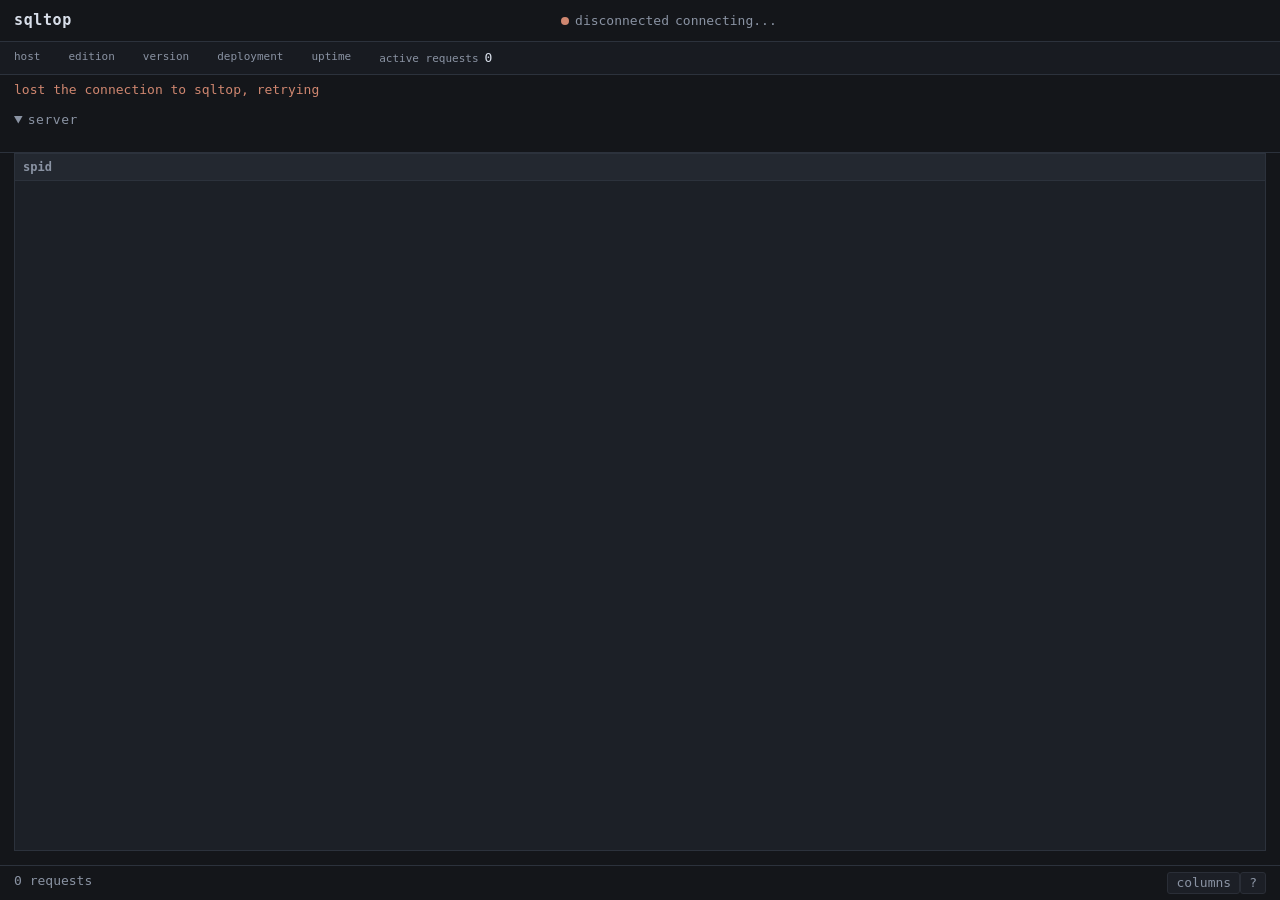
==== internal/web/assets/index.html @ 3b71ff74 "Add the four single-key commands: save, pause, frequency, help Four keys, in the spirit of top and o" ====
<!DOCTYPE html>
<html lang="en">
<head>
<meta charset="utf-8">
<meta name="viewport" content="width=device-width, initial-scale=1">
<title>sqltop</title>
<!-- An inline icon, so the browser never asks for /favicon.ico. Without it
     every page load put two "401 Unauthorized" lines in the console: the
     favicon request carries no token, and every route on this server
     requires one by design. Answering it outside the authentication wrapper
     would have been the wrong fix, since a single unauthenticated route is
     exactly what TestEveryRouteRequiresTheToken exists to prevent. Not
     asking is better than answering. -->
<link rel="icon" href="data:image/svg+xml,%3Csvg xmlns='http://www.w3.org/2000/svg' viewBox='0 0 16 16'%3E%3Crect width='16' height='16' rx='3' fill='%2314161a'/%3E%3Crect x='3' y='9' width='2' height='4' fill='%236fb3d2'/%3E%3Crect x='7' y='5' width='2' height='8' fill='%238fbf7f'/%3E%3Crect x='11' y='7' width='2' height='6' fill='%23d08770'/%3E%3C/svg%3E">
<link rel="stylesheet" href="style.css">
</head>
<body>

<header>
  <h1>sqltop</h1>
  <div class="conn">
    <span id="dot" class="dot" aria-hidden="true"></span>
    <span id="connState" role="status" aria-live="polite">disconnected</span>
    <span id="instance">connecting...</span>
  </div>
  <div id="build" class="build"></div>
</header>

<!-- The instance identity of spec section 6's first row: read once at
     connection and shown above everything else, because every other number
     on this page is meaningless without knowing which server produced it.
     Each item is hidden until it has a value rather than showing an empty
     label, so a source that cannot answer one of them leaves no gap. -->
<dl id="serverInfo" class="serverInfo">
  <div class="si" id="siHost" hidden><dt>host</dt><dd id="infoHost"></dd></div>
  <div class="si" id="siEdition" hidden><dt>edition</dt><dd id="infoEdition"></dd></div>
  <div class="si" id="siVersion" hidden><dt>version</dt><dd id="infoVersion"></dd></div>
  <div class="si" id="siDeployment" hidden><dt>deployment</dt><dd id="infoDeployment"></dd></div>
  <div class="si" id="siUptime" hidden><dt>uptime</dt><dd id="infoUptime"></dd></div>
  <div class="si"><dt>active requests</dt><dd id="infoRequests">0</dd></div>
</dl>

<p id="message" class="message" role="status" aria-live="polite"></p>

<details id="dashboard" class="dashboard" open>
  <summary>server<span id="dashSpan" class="dashSpan"></span></summary>
  <div id="dashBody" class="dashBody"></div>
</details>

<div class="gridScroll">
  <table id="grid" aria-describedby="rowCount">
    <caption class="visually-hidden">Active requests on the connected instance</caption>
    <thead>
      <tr id="gridHead"><th scope="col">spid</th></tr>
      <tr id="gridFilter"></tr>
    </thead>
    <tbody id="gridBody"></tbody>
  </table>
</div>

<footer id="statusBar">
  <span id="rowCount">0 requests</span>
  <span id="seq"></span>
  <span id="cost"></span>
  <span id="notice" class="notice" role="status" aria-live="polite"></span>
  <span id="rate"></span>
  <span id="pauseMark" class="pauseMark" hidden>paused</span>
  <button type="button" id="colsBtn" class="barBtn">columns</button>
  <button type="button" id="helpBtn" class="barBtn">?</button>
</footer>

<dialog id="helpDialog" class="panel">
  <form method="dialog">
    <h2>commands</h2>
    <dl id="helpList" class="helpList"></dl>
    <menu><button value="close">close</button></menu>
  </form>
</dialog>

<!-- Visibility only. The order is changed by dragging a heading, which is
     the gesture people try first, and a list that reshuffled itself under
     the pointer while boxes were being ticked would be worse than one that
     does not follow. -->
<dialog id="colDialog" class="panel">
  <form method="dialog">
    <h2>columns</h2>
    <div id="colList" class="colList"></div>
    <menu>
      <button type="button" id="colSave">save to sqltop.yaml</button>
      <button value="close">close</button>
    </menu>
  </form>
</dialog>

<script src="app.js"></script>
</body>
</html>
---- internal/web/assets/style.css ----
:root {
  color-scheme: dark;
  --bg: #14161a;
  --panel: #1c2027;
  --line: #2c323c;
  --fg: #d8dee9;
  --dim: #8a93a3;
  --accent: #6fb3d2;
  --warn: #d08770;
  --ok: #8fbf7f;
}

* { box-sizing: border-box; }

/* One viewport-high column: the grid takes whatever the header, the server
   information, the dashboard and the status bar leave it, and gets it back
   when the dashboard is collapsed. The grid used to be a fixed 78vh, which
   was right when it was the only thing on the page and became wrong the
   moment a dashboard sat above it: the whole page scrolled, so the status
   bar left the screen and the sticky column headers stuck to a viewport
   that was no longer where the table was. */
body {
  margin: 0;
  height: 100vh;
  display: flex;
  flex-direction: column;
  overflow: hidden;
  background: var(--bg);
  color: var(--fg);
  font: 13px/1.4 ui-monospace, "JetBrains Mono", "Cascadia Mono", Consolas, monospace;
}

header, .serverInfo, .message, #statusBar { flex: none; }

/* On a window too short for both, the dashboard is what gives way: it
   scrolls inside itself rather than squeezing the grid out of existence.
   min-height: 0 is what lets it shrink at all, and the grid's own
   min-height below is what it shrinks in favour of. Measured on a 493 px
   viewport, where without this pair the grid rendered at exactly zero
   pixels and the page looked like it had lost its table. */
.dashboard { flex: 0 1 auto; overflow: auto; min-height: 0; }

header {
  display: flex;
  align-items: baseline;
  justify-content: space-between;
  padding: 10px 14px;
  border-bottom: 1px solid var(--line);
}

h1 { font-size: 15px; margin: 0; font-weight: 600; letter-spacing: .04em; }

.conn { display: flex; align-items: center; gap: 6px; color: var(--dim); }
.dot { width: 8px; height: 8px; border-radius: 50%; background: var(--warn); }
.dot.live { background: var(--ok); }

.build { color: var(--dim); font-size: 11px; }

.message { margin: 6px 14px; color: var(--warn); min-height: 1.4em; }

/* The instance identity, above everything else: spec section 6's first row.
   A <dl> because that is what a list of labelled values is, and a screen
   reader reads the pairing for free. */
.serverInfo {
  display: flex;
  flex-wrap: wrap;
  gap: 4px 22px;
  margin: 0;
  padding: 7px 14px;
  border-bottom: 1px solid var(--line);
  background: #181b21;
}
.si { display: flex; align-items: baseline; gap: 6px; }
.serverInfo dt { color: var(--dim); font-size: 11px; }
.serverInfo dd { margin: 0; font-variant-numeric: tabular-nums; }

.dashboard { border-bottom: 1px solid var(--line); }
.dashboard > summary {
  cursor: pointer;
  padding: 6px 14px;
  color: var(--dim);
  letter-spacing: .04em;
  user-select: none;
}
.dashboard > summary:hover { color: var(--fg); }
.dashSpan { color: #5f6773; }

.dashBody {
  display: flex;
  flex-wrap: wrap;
  gap: 14px 26px;
  padding: 4px 14px 12px;
}
/* Each group folds on its own, so a dashboard can be trimmed to the two
   groups that matter today rather than only all or nothing. */
.figGroup > summary {
  cursor: pointer;
  margin: 0 0 5px;
  font-size: 11px;
  font-weight: 600;
  color: var(--dim);
  letter-spacing: .05em;
  user-select: none;
}
.figGroup > summary:hover { color: var(--fg); }
/* A collapsed group keeps its title in the row rather than collapsing to
   nothing, so the flex row does not reflow into a different shape. */
.figGroup:not([open]) { align-self: flex-start; }
.figTiles { display: flex; flex-wrap: wrap; gap: 6px; }

/* Fixed tile width: the values change every second, and a tile that
   resizes itself around its own number makes the whole dashboard twitch. */
.tile {
  width: 132px;
  padding: 5px 7px 3px;
  background: var(--panel);
  border: 1px solid var(--line);
  border-radius: 2px;
}
.tileLabel { display: block; font-size: 10px; color: var(--dim); white-space: nowrap; overflow: hidden; text-overflow: ellipsis; }
.tileValue { display: block; font-size: 15px; font-variant-numeric: tabular-nums; line-height: 1.3; }
.tileValue.na { font-size: 13px; color: var(--dim); font-style: italic; }

.spark { display: block; width: 100%; height: 20px; }
.spark polyline { fill: none; stroke: var(--accent); stroke-width: 1.2; vector-effect: non-scaling-stroke; }

/* Visually hidden but still read by a screen reader, for the table caption. */
.visually-hidden {
  position: absolute;
  width: 1px;
  height: 1px;
  overflow: hidden;
  clip: rect(0, 0, 0, 0);
  white-space: nowrap;
}

.gridScroll {
  margin: 0 14px 14px;
  /* flex: 1 1 0 takes what is left, and the min-height is a floor rather
     than the 0 a shrinkable flex item would otherwise need: the grid is the
     point of this page and it never disappears, however short the window or
     however much the dashboard wants. */
  flex: 1 1 0;
  min-height: 160px;
  overflow: auto;
  border: 1px solid var(--line);
  background: var(--panel);
}
#grid { border-collapse: collapse; width: max-content; min-width: 100%; font-size: 12px; }
#grid th {
  position: sticky;
  top: 0;
  background: #232830;
  color: var(--dim);
  text-align: left;
  font-weight: 600;
  padding: 5px 8px;
  border-bottom: 1px solid var(--line);
  white-space: nowrap;
  z-index: 1;
}
/* Fixed height: the virtualisation in app.js needs it to compute the window. */
#grid td { padding: 0 8px; height: 22px; border-bottom: 1px solid #22262d; white-space: nowrap; overflow: hidden; }
#grid tbody tr { height: 22px; }
#grid tbody tr:hover { background: #232830; }
#grid tbody tr.sel { background: #2d3a44; }

#statusBar {
  display: flex;
  justify-content: space-between;
  padding: 6px 14px;
  color: var(--dim);
  border-top: 1px solid var(--line);
}

/* The filter row sticks below the header row rather than under the top of
   the scroll box, hence the offset: it is the height of one header row. */
#gridFilter th { top: 27px; padding: 2px 3px; z-index: 1; }

.sortBtn {
  all: unset;
  cursor: pointer;
  display: block;
  width: 100%;
  white-space: nowrap;
}
.sortBtn:hover { color: var(--fg); }
.sortBtn:focus-visible { outline: 1px solid var(--accent); }
.sortMark { color: var(--accent); }

/* The clear button sits inside the box rather than beside it, so a column
   does not get wider the moment it is filtered. */
.filterWrap { position: relative; display: block; }
.filterClear {
  all: unset;
  position: absolute;
  right: 2px;
  top: 50%;
  transform: translateY(-50%);
  width: 14px;
  height: 14px;
  line-height: 14px;
  text-align: center;
  border-radius: 2px;
  cursor: pointer;
  color: var(--dim);
  font-size: 13px;
}
.filterClear:hover { color: var(--fg); background: #2b323c; }
.filterClear:focus-visible { outline: 1px solid var(--accent); }

.filterBox {
  width: 100%;
  min-width: 0;
  box-sizing: border-box;
  background: #1b1f26;
  border: 1px solid var(--line);
  border-radius: 2px;
  color: var(--fg);
  font: inherit;
  font-size: 11px;
  padding: 1px 4px;
}
.filterBox.on { padding-right: 17px; }
.filterBox::placeholder { color: #555c68; }
.filterBox:focus { outline: none; border-color: var(--accent); }
/* An active filter is visible without reading it, so a grid that looks
   empty is never a mystery. */
.filterBox.on { border-color: var(--accent); background: #1d2630; }

/* Formatters used by the grid cells. */
.badge {
  display: inline-block;
  padding: 0 5px;
  border-radius: 2px;
  font-size: 11px;
  background: #2b323c;
  color: var(--dim);
}
.badge.lck { background: #4a2f2b; color: #e8a08a; }
.badge.io  { background: #2f3d4a; color: #8ab6d6; }
.badge.cx  { background: #423a2a; color: #d6bb8a; }

.sqlcell { color: #9aa7b8; overflow: hidden; text-overflow: ellipsis; }
.blocked { color: var(--warn); }
.num { font-variant-numeric: tabular-nums; text-align: right; display: block; }
.na { color: var(--dim); font-style: italic; }

.barBtn {
  background: #1c1f26;
  color: inherit;
  border: 1px solid #2a2e37;
  border-radius: 3px;
  padding: 1px 8px;
  font: inherit;
  cursor: pointer;
}
.barBtn:hover { background: #262a33; }
/* Pushes both buttons to the right end of the bar. */
#colsBtn { margin-left: auto; }

/* The column being dragged onto, so the drop is not a guess. */
th.dropTarget { box-shadow: inset 2px 0 0 #6fb3d2; }

.panel {
  background: #14161a;
  color: #d7dae0;
  border: 1px solid #2a2e37;
  border-radius: 4px;
  padding: 14px 18px;
  font: inherit;
}
.panel::backdrop { background: rgba(0, 0, 0, 0.55); }
.panel h2 { margin: 0 0 10px; font-size: 13px; font-weight: 600; }
.panel menu { display: flex; gap: 8px; margin: 12px 0 0; padding: 0; }
.panel button {
  background: #1c1f26;
  color: inherit;
  border: 1px solid #2a2e37;
  border-radius: 3px;
  padding: 3px 10px;
  font: inherit;
  cursor: pointer;
}
.panel button:hover { background: #262a33; }

.colList {
  display: grid;
  grid-template-columns: repeat(2, minmax(150px, 1fr));
  gap: 2px 18px;
  max-height: 60vh;
  overflow-y: auto;
}
.colItem { display: flex; align-items: center; gap: 6px; cursor: pointer; }

.pauseMark {
  background: #d08770;
  color: #14161a;
  border-radius: 3px;
  padding: 0 6px;
  font-weight: 600;
}
.helpList { display: grid; grid-template-columns: auto 1fr; gap: 4px 14px; margin: 0; }
.helpList dt { font-family: ui-monospace, SFMono-Regular, Menlo, monospace; color: #6fb3d2; }
.helpList dd { margin: 0; }

.notice { color: #8fbf7f; }
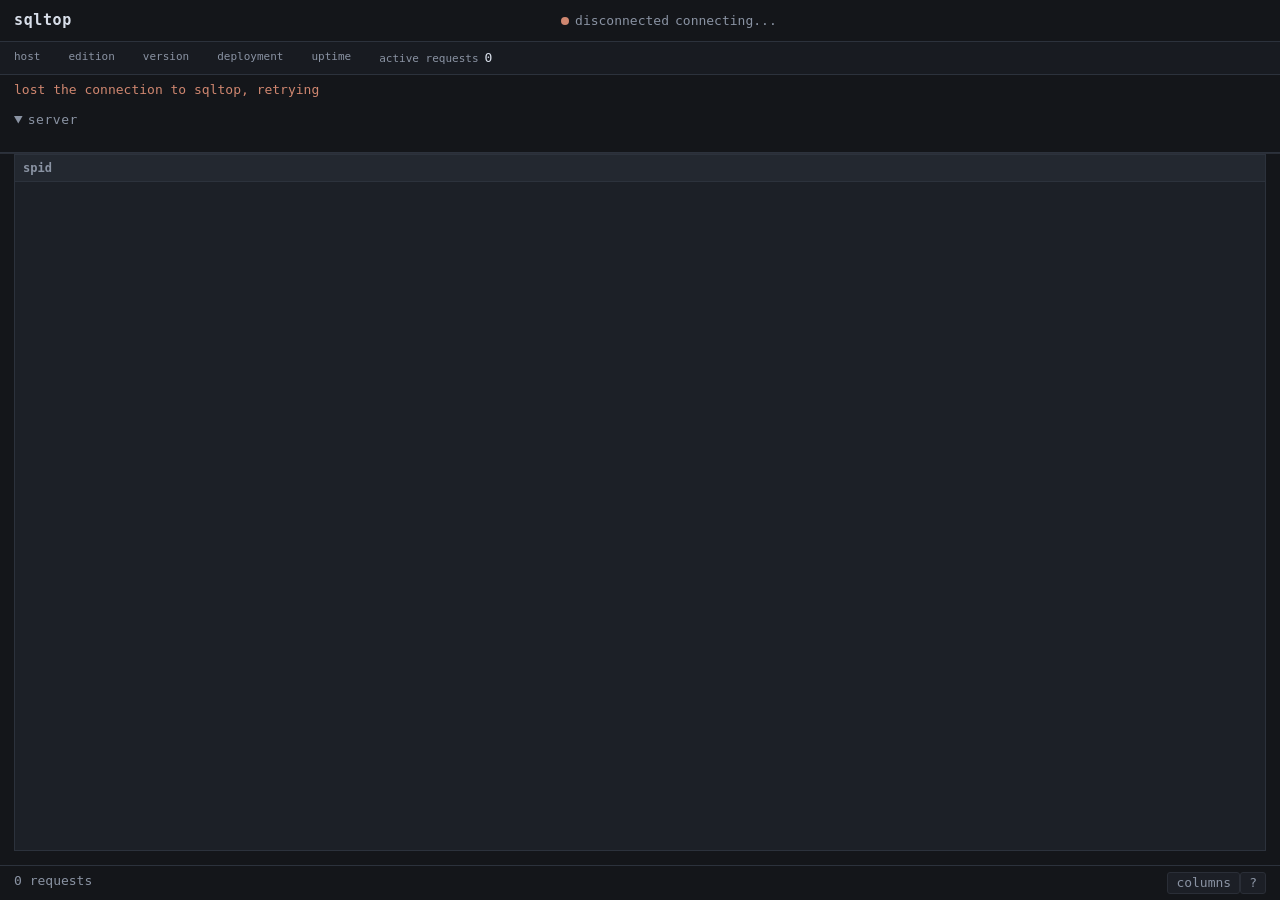
==== commit 36599c0a: "Add the blocking, sessions, transactions and log views Four windows, and only three of them cost a q" ====
--- a/internal/web/assets/index.html
+++ b/internal/web/assets/index.html
@@ -47,6 +47,8 @@
   <div id="dashBody" class="dashBody"></div>
 </details>
 
+<nav id="tabs" class="tabs" aria-label="views"></nav>
+
 <div class="gridScroll">
   <table id="grid" aria-describedby="rowCount">
     <caption class="visually-hidden">Active requests on the connected instance</caption>
@@ -57,6 +59,14 @@
     <tbody id="gridBody"></tbody>
   </table>
 </div>
+
+<!-- The three views that are not projections of the retention window. Each
+     is filled on demand while its tab is open and left alone otherwise, so
+     the queries behind them, one of which walks the whole lock manager, run
+     only while somebody is reading the answer. -->
+<div class="listScroll" id="panel-sessions" hidden></div>
+<div class="listScroll" id="panel-transactions" hidden></div>
+<div class="listScroll" id="panel-logs" hidden></div>
 
 <footer id="statusBar">
   <span id="rowCount">0 requests</span>
@@ -71,6 +81,8 @@
 
 <dialog id="helpDialog" class="panel">
   <form method="dialog">
+    <h2>views</h2>
+    <dl id="helpViews" class="helpList"></dl>
     <h2>commands</h2>
     <dl id="helpList" class="helpList"></dl>
     <menu><button value="close">close</button></menu>
@@ -83,7 +95,7 @@
      does not follow. -->
 <dialog id="colDialog" class="panel">
   <form method="dialog">
-    <h2>columns</h2>
+    <h2>columns of <span id="colWhich"></span></h2>
     <div id="colList" class="colList"></div>
     <menu>
       <button type="button" id="colSave">save to sqltop.yaml</button>
--- a/internal/web/assets/style.css
+++ b/internal/web/assets/style.css
@@ -305,3 +305,35 @@
 .helpList dd { margin: 0; }
 
 .notice { color: #8fbf7f; }
+
+.tabs { flex: none; display: flex; gap: 2px; padding: 0 10px; border-bottom: 1px solid #2a2e37; }
+.tabs button {
+  background: none;
+  color: #9aa1ad;
+  border: 1px solid transparent;
+  border-bottom: none;
+  border-radius: 3px 3px 0 0;
+  padding: 3px 12px;
+  font: inherit;
+  cursor: pointer;
+}
+.tabs button:hover { color: #d7dae0; }
+.tabs button.on { background: #1c1f26; border-color: #2a2e37; color: #d7dae0; }
+.tabs .tabKey { color: #6fb3d2; margin-left: 6px; }
+
+.listScroll { flex: 1 1 auto; overflow: auto; padding: 0 10px 10px; }
+.listTable { border-collapse: collapse; width: max-content; min-width: 100%; font-size: 12px; }
+.listTable th {
+  position: sticky;
+  top: 0;
+  background: #1c1f26;
+  text-align: left;
+  font-weight: 600;
+  padding: 4px 8px;
+  border-bottom: 1px solid #2a2e37;
+  white-space: nowrap;
+}
+.listTable td { padding: 0 8px; height: 22px; border-bottom: 1px solid #22262d; white-space: nowrap; }
+.listTable tbody tr:hover { background: #232830; }
+.listTable td.empty, .listError { color: #7a828e; padding: 10px 8px; }
+.listHeading { font-size: 12px; font-weight: 600; margin: 16px 0 6px; color: #9aa1ad; }
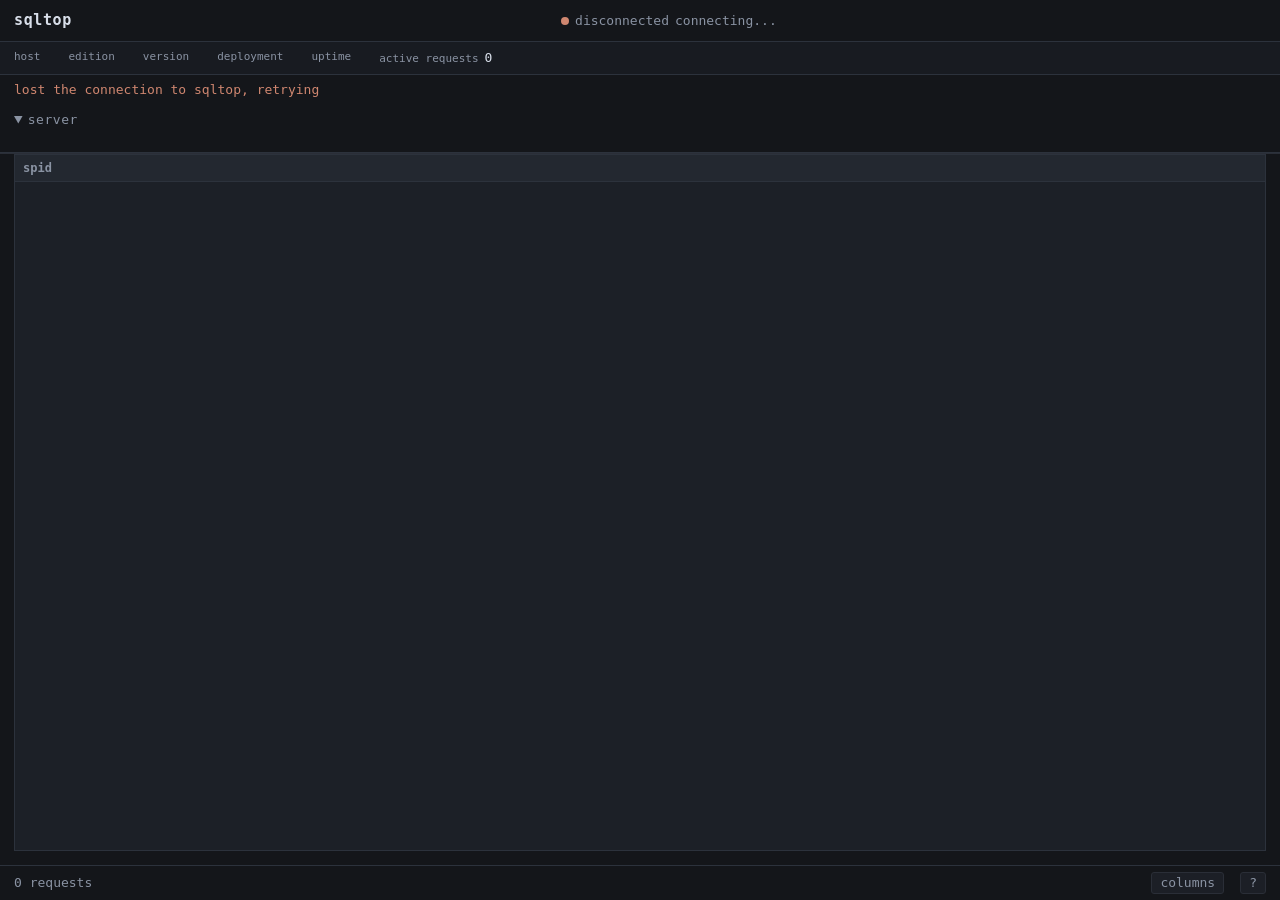
==== commit fd6371e8: "Draw the cells the column rename blanked, and put the keys on the page Three things a person looking" ====
--- a/internal/web/assets/index.html
+++ b/internal/web/assets/index.html
@@ -47,7 +47,7 @@
   <div id="dashBody" class="dashBody"></div>
 </details>
 
-<nav id="tabs" class="tabs" aria-label="views"></nav>
+<nav id="tabs" class="tabs" aria-label="views and commands"></nav>
 
 <div class="gridScroll">
   <table id="grid" aria-describedby="rowCount">
--- a/internal/web/assets/style.css
+++ b/internal/web/assets/style.css
@@ -165,9 +165,14 @@
 #grid tbody tr:hover { background: #232830; }
 #grid tbody tr.sel { background: #2d3a44; }
 
+/* space-between spread the items evenly while there were three of them and
+   crammed them against each other the moment a button on the right claimed
+   the slack. An explicit gap spaces them, and the button's own margin is
+   what pushes it to the far end. */
 #statusBar {
   display: flex;
-  justify-content: space-between;
+  align-items: center;
+  gap: 16px;
   padding: 6px 14px;
   color: var(--dim);
   border-top: 1px solid var(--line);
@@ -306,7 +311,7 @@
 
 .notice { color: #8fbf7f; }
 
-.tabs { flex: none; display: flex; gap: 2px; padding: 0 10px; border-bottom: 1px solid #2a2e37; }
+.tabs { flex: none; display: flex; align-items: center; gap: 2px; padding: 0 10px; border-bottom: 1px solid #2a2e37; }
 .tabs button {
   background: none;
   color: #9aa1ad;
@@ -320,6 +325,19 @@
 .tabs button:hover { color: #d7dae0; }
 .tabs button.on { background: #1c1f26; border-color: #2a2e37; color: #d7dae0; }
 .tabs .tabKey { color: #6fb3d2; margin-left: 6px; }
+
+/* The commands, at the far end of the row that already shows the view keys:
+   one place to look for "what can I press". */
+.cmdHints { margin-left: auto; display: flex; gap: 14px; color: #7a828e; padding-right: 4px; }
+.cmdHints kbd {
+  background: #1c1f26;
+  border: 1px solid #2a2e37;
+  border-radius: 3px;
+  padding: 0 5px;
+  margin-right: 5px;
+  color: #6fb3d2;
+  font: inherit;
+}
 
 .listScroll { flex: 1 1 auto; overflow: auto; padding: 0 10px 10px; }
 .listTable { border-collapse: collapse; width: max-content; min-width: 100%; font-size: 12px; }
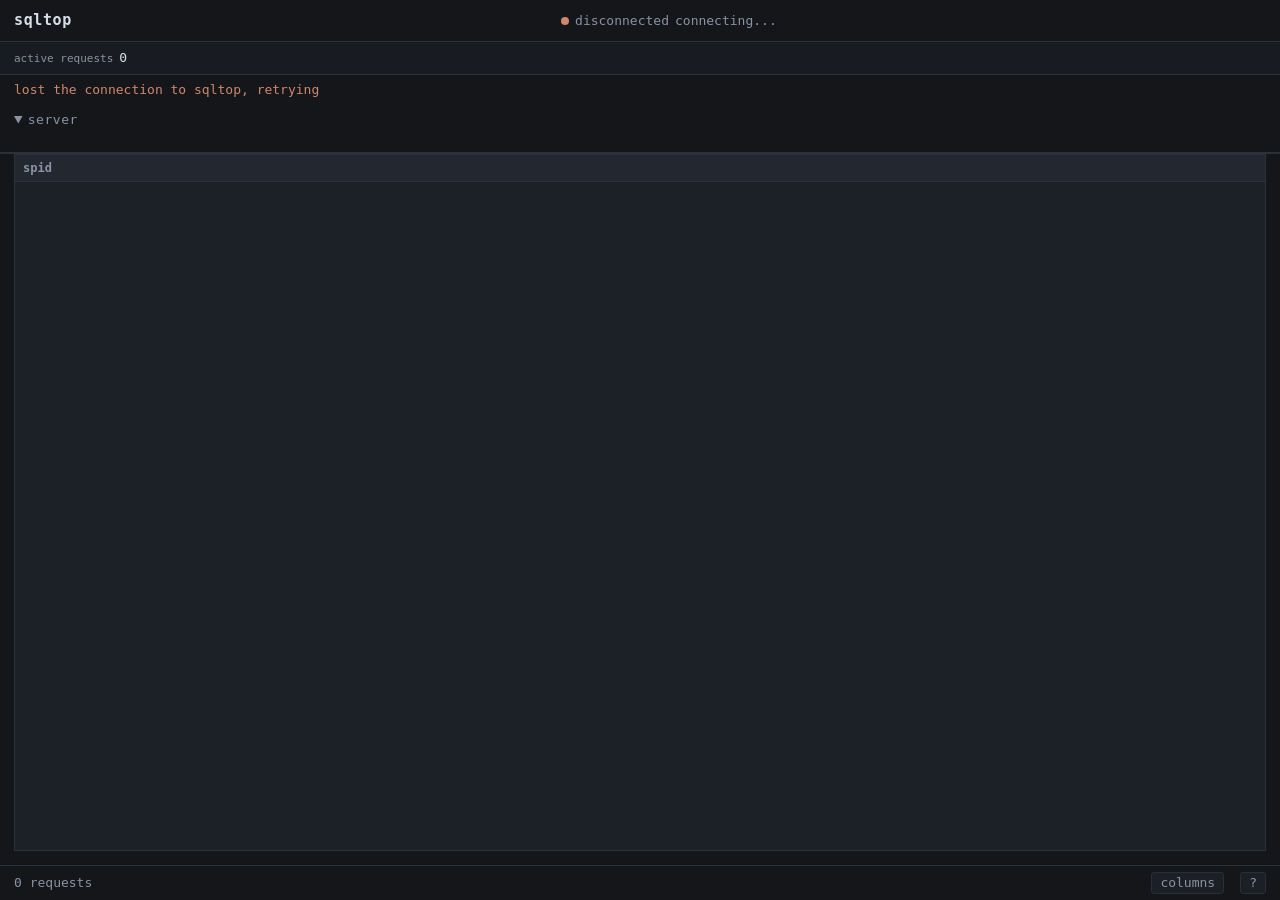
==== commit 07c6e7d1: "Show the selected statement under the grid, on t The text was already in the browser: the server sen" ====
--- a/internal/web/assets/index.html
+++ b/internal/web/assets/index.html
@@ -60,6 +60,15 @@
   </table>
 </div>
 
+<!-- The statement of the selected row, toggled with t. Below the grid
+     rather than beside it because SQL is tall and narrow lines make it
+     unreadable, and outside .gridScroll so the grid gives up height for it
+     rather than scrolling it out of sight. -->
+<section id="detail" class="detail" hidden aria-labelledby="detailWho">
+  <h2 id="detailWho" class="detailWho"></h2>
+  <pre id="sqlText" class="sql" tabindex="0"></pre>
+</section>
+
 <!-- The three views that are not projections of the retention window. Each
      is filled on demand while its tab is open and left alone otherwise, so
      the queries behind them, one of which walks the whole lock manager, run
--- a/internal/web/assets/style.css
+++ b/internal/web/assets/style.css
@@ -11,6 +11,13 @@
 }
 
 * { box-sizing: border-box; }
+
+/* [hidden] is a state and has to beat the layout rules below. The user
+   agent's own [hidden] { display: none } is a single attribute selector, so
+   any class that sets display wins on specificity: .si and .detail were both
+   being drawn while their hidden property read true, and every test that
+   asked the property agreed with the code and disagreed with the screen. */
+[hidden] { display: none !important; }
 
 /* One viewport-high column: the grid takes whatever the header, the server
    information, the dashboard and the status bar leave it, and gets it back
@@ -353,5 +360,49 @@
 }
 .listTable td { padding: 0 8px; height: 22px; border-bottom: 1px solid #22262d; white-space: nowrap; }
 .listTable tbody tr:hover { background: #232830; }
+/* The list views put this on the cell itself, so it must not touch display:
+   .num carries display: block for the spans inside the grid's cells, and on
+   a td that drops the cell out of its own row. */
+.listTable td.numCell { text-align: right; font-variant-numeric: tabular-nums; }
 .listTable td.empty, .listError { color: #7a828e; padding: 10px 8px; }
 .listHeading { font-size: 12px; font-weight: 600; margin: 16px 0 6px; color: #9aa1ad; }
+
+/* The statement panel. flex: none with a max-height, so it takes what it
+   needs up to a third of the window and the grid keeps the rest; the grid's
+   own flex: 1 1 auto is what gives the height back when this closes. */
+.detail {
+  flex: none;
+  max-height: 33vh;
+  display: flex;
+  flex-direction: column;
+  border-top: 1px solid var(--line);
+  background: #171a20;
+}
+.detailWho {
+  flex: none;
+  margin: 0;
+  padding: 4px 12px;
+  font-size: 12px;
+  font-weight: 600;
+  color: var(--dim);
+  background: #1c2027;
+  border-bottom: 1px solid var(--line);
+}
+.sql {
+  flex: 1 1 auto;
+  margin: 0;
+  padding: 8px 12px;
+  overflow: auto;
+  font: 12px/1.5 ui-monospace, "JetBrains Mono", "Cascadia Mono", Consolas, monospace;
+  /* pre-wrap, not pre: a generated statement can be one line of four
+     thousand characters, and a horizontal scrollbar is a worse answer than
+     a wrapped line. */
+  white-space: pre-wrap;
+  tab-size: 4;
+}
+.sql .k { color: #6fb3d2; font-weight: 600; }  /* keyword */
+.sql .s { color: #8fbf7f; }                    /* string literal */
+.sql .n { color: #d08770; }                    /* number */
+.sql .c { color: #6b7280; font-style: italic; } /* comment */
+.sql .v { color: #c9a0dc; }                    /* @variable */
+.sql .i { color: #d8dee9; }                    /* [bracketed identifier] */
